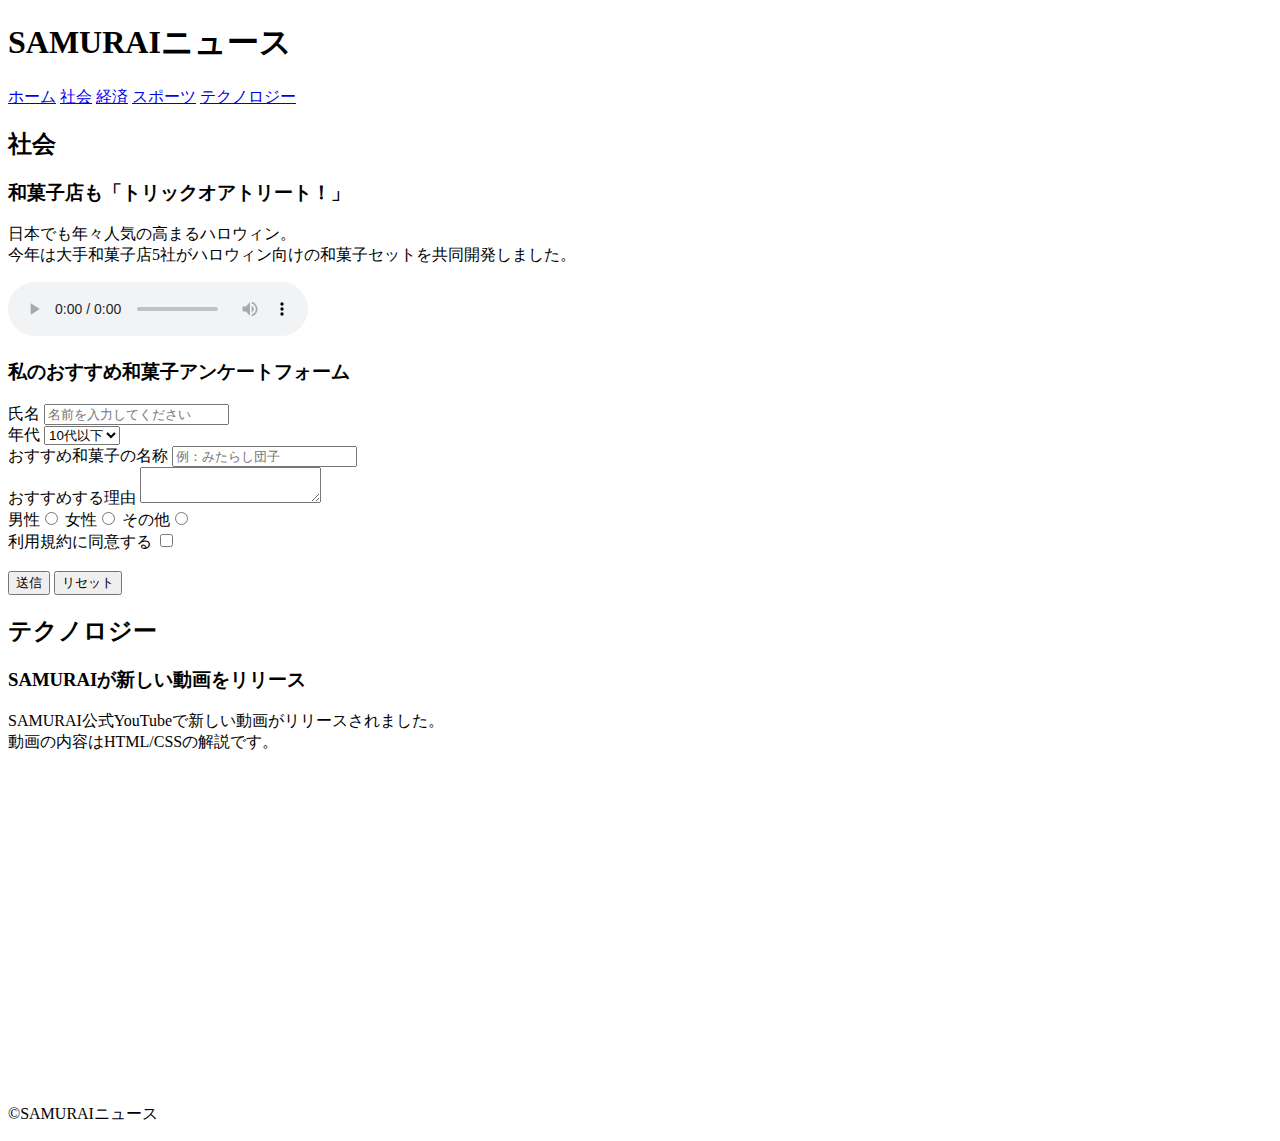
==== kadai_008.html @ 50a17076 "Add files via upload" ====
<!DOCTYPE html>
<html>
<head>
  <title>8章課題</title>
  <meta name="description" content="このページは8章の課題です。">
  <meta charset="UTF-8">
</head>
<body>
  <header>
    <h1>SAMURAIニュース</h1>
    <nav>
      <a href="https://www.sejuku.net/">ホーム</a>
      <a href="https://www.sejuku.net/">社会</a>
      <a href="https://www.sejuku.net/">経済</a>
      <a href="https://www.sejuku.net/">スポーツ</a>
      <a href="https://www.sejuku.net/">テクノロジー</a>
    </nav> 
  </header>
  <main>
    <article>
      <h2>社会</h2>
      <section>
        <h3>和菓子店も「トリックオアトリート！」</h3> 
        <p>日本でも年々人気の高まるハロウィン。<br>今年は大手和菓子店5社がハロウィン向けの和菓子セットを共同開発しました。</p>
        <audio src="ichi.mp3\ichi.mp3" controls></audio> 
       </section>
      <section>
        <h3>私のおすすめ和菓子アンケートフォーム</h3>
        <form>
    <label>氏名</label> 
    <input type="text" placeholder="名前を入力してください">
    <br> 

    <label>年代</label> 
    <select> 
      <option>10代以下</option> 
      <option>20代</option> 
      <option>30代</option> 
      <option>40代以上</option> 
    </select>
    <br> 
     <label>おすすめ和菓子の名称</label> 
    <input type="text" placeholder="例：みたらし団子"> <br>
    <label>おすすめする理由</label> 
    <textarea></textarea> 
    <br> 

    <label>男性</label><input type="radio" name="gender"> 
    <label>女性</label><input type="radio" name="gender"> 
    <label>その他</label><input type="radio" name="gender"> 
    <br> 

    <label>利用規約に同意する</label> 
    <input type="checkbox"> 
    <br> 
    <br> 

    <input type="submit" value="送信"> 
    <input type="reset" value="リセット">
        </form>
      </section>
    </article>
    <article>
      <h2>テクノロジー</h2>
      <section>
        <h3>SAMURAIが新しい動画をリリース</h3> 
        <p>SAMURAI公式YouTubeで新しい動画がリリースされました。<br>動画の内容はHTML/CSSの解説です。</p>
      </section>
      <video src="<iframe width="560" height="315" src="https://www.youtube.com/embed/2JLiGSUohEo?si=LyOLcBdKqiRRWCcN" title="YouTube video player" frameborder="0" allow="accelerometer; autoplay; clipboard-write; encrypted-media; gyroscope; picture-in-picture; web-share" referrerpolicy="strict-origin-when-cross-origin" allowfullscreen></iframe>" controls width="640"></video>
    </article>
  </main>
  <footer>
    <p>&copy;SAMURAIニュース</p>
  </footer>
 
</body>
</html>
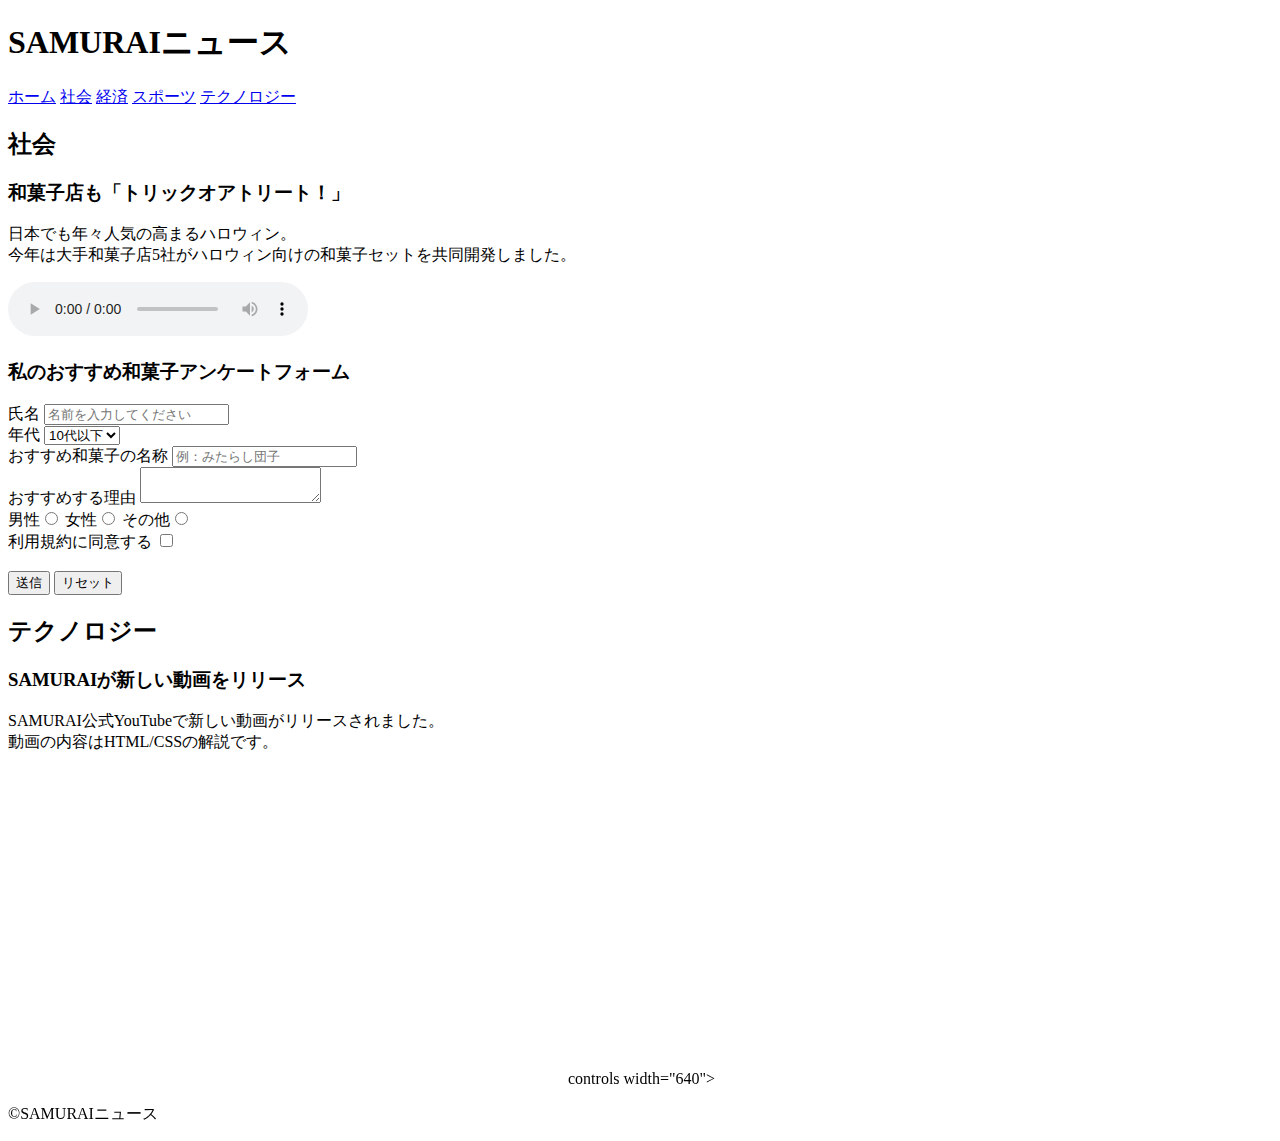
==== commit 714cdb49: "Update kadai_008.html" ====
--- a/kadai_008.html
+++ b/kadai_008.html
@@ -66,12 +66,11 @@
         <h3>SAMURAIが新しい動画をリリース</h3> 
         <p>SAMURAI公式YouTubeで新しい動画がリリースされました。<br>動画の内容はHTML/CSSの解説です。</p>
       </section>
-      <video src="<iframe width="560" height="315" src="https://www.youtube.com/embed/2JLiGSUohEo?si=LyOLcBdKqiRRWCcN" title="YouTube video player" frameborder="0" allow="accelerometer; autoplay; clipboard-write; encrypted-media; gyroscope; picture-in-picture; web-share" referrerpolicy="strict-origin-when-cross-origin" allowfullscreen></iframe>" controls width="640"></video>
-    </article>
+      <iframe width="560" height="315" src="https://www.youtube.com/embed/2JLiGSUohEo?si=FRhA112Q7SUiMupl" title="YouTube video player" frameborder="0" allow="accelerometer; autoplay; clipboard-write; encrypted-media; gyroscope; picture-in-picture; web-share" referrerpolicy="strict-origin-when-cross-origin" allowfullscreen></iframe>controls width="640">
   </main>
   <footer>
     <p>&copy;SAMURAIニュース</p>
   </footer>
  
 </body>
-</html>+</html>
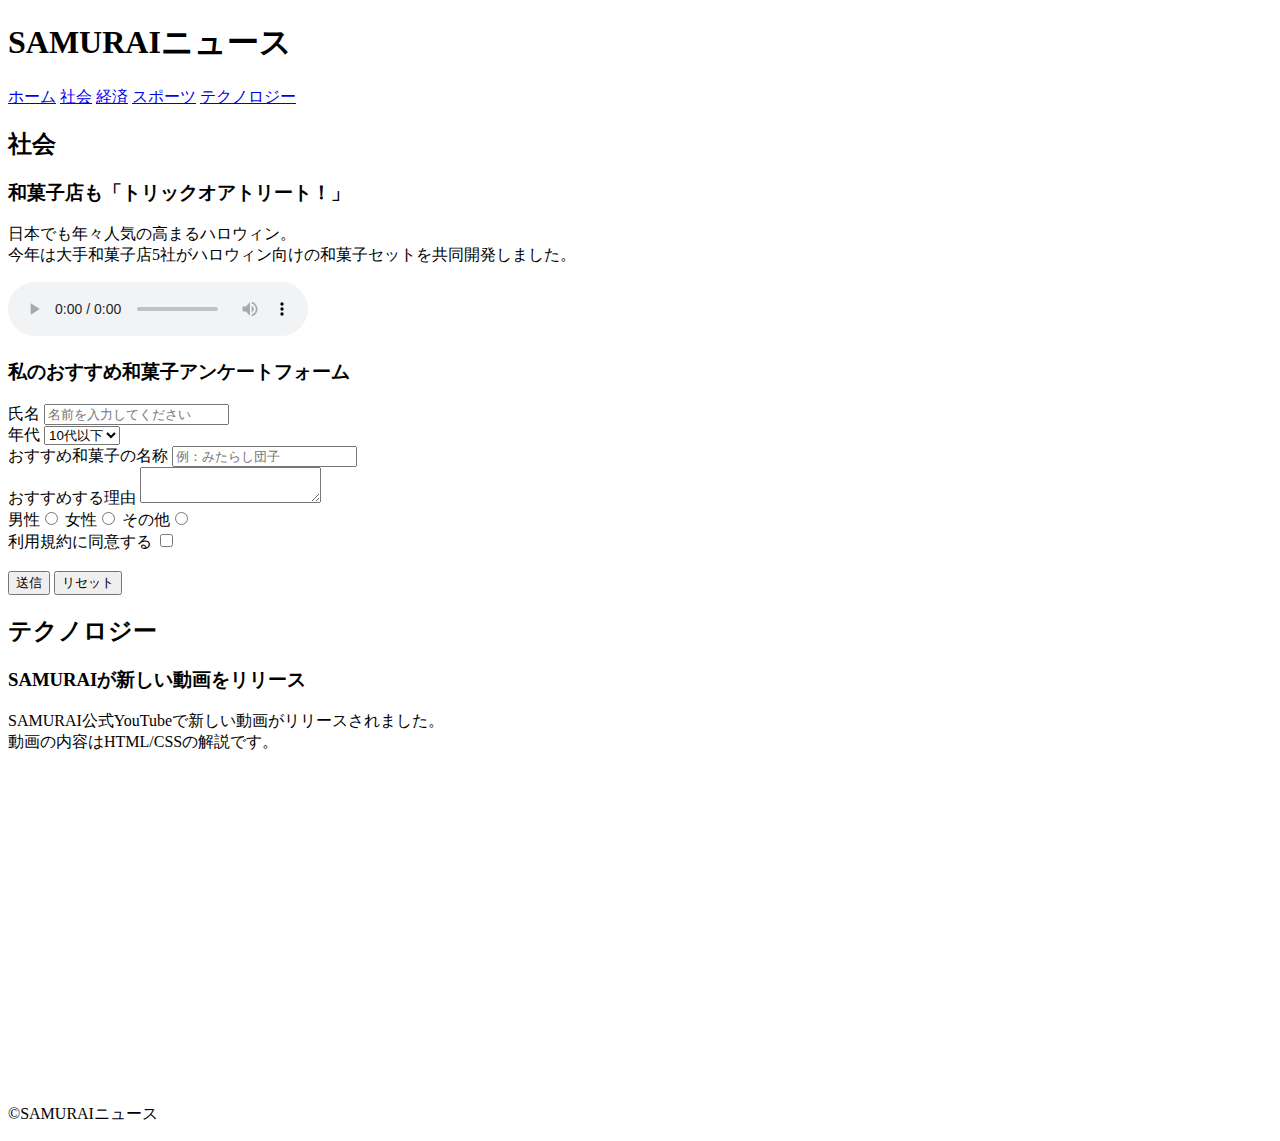
==== commit 19d28768: "Add files via upload" ====
--- a/kadai_008.html
+++ b/kadai_008.html
@@ -66,11 +66,11 @@
         <h3>SAMURAIが新しい動画をリリース</h3> 
         <p>SAMURAI公式YouTubeで新しい動画がリリースされました。<br>動画の内容はHTML/CSSの解説です。</p>
       </section>
-      <iframe width="560" height="315" src="https://www.youtube.com/embed/2JLiGSUohEo?si=FRhA112Q7SUiMupl" title="YouTube video player" frameborder="0" allow="accelerometer; autoplay; clipboard-write; encrypted-media; gyroscope; picture-in-picture; web-share" referrerpolicy="strict-origin-when-cross-origin" allowfullscreen></iframe>controls width="640">
+      <iframe width="560" height="315" src="https://www.youtube.com/embed/2JLiGSUohEo?si=FRhA112Q7SUiMupl" title="YouTube video player" frameborder="0" allow="accelerometer; autoplay; clipboard-write; encrypted-media; gyroscope; picture-in-picture; web-share" referrerpolicy="strict-origin-when-cross-origin" allowfullscreen></iframe>
   </main>
   <footer>
     <p>&copy;SAMURAIニュース</p>
   </footer>
  
 </body>
-</html>
+</html>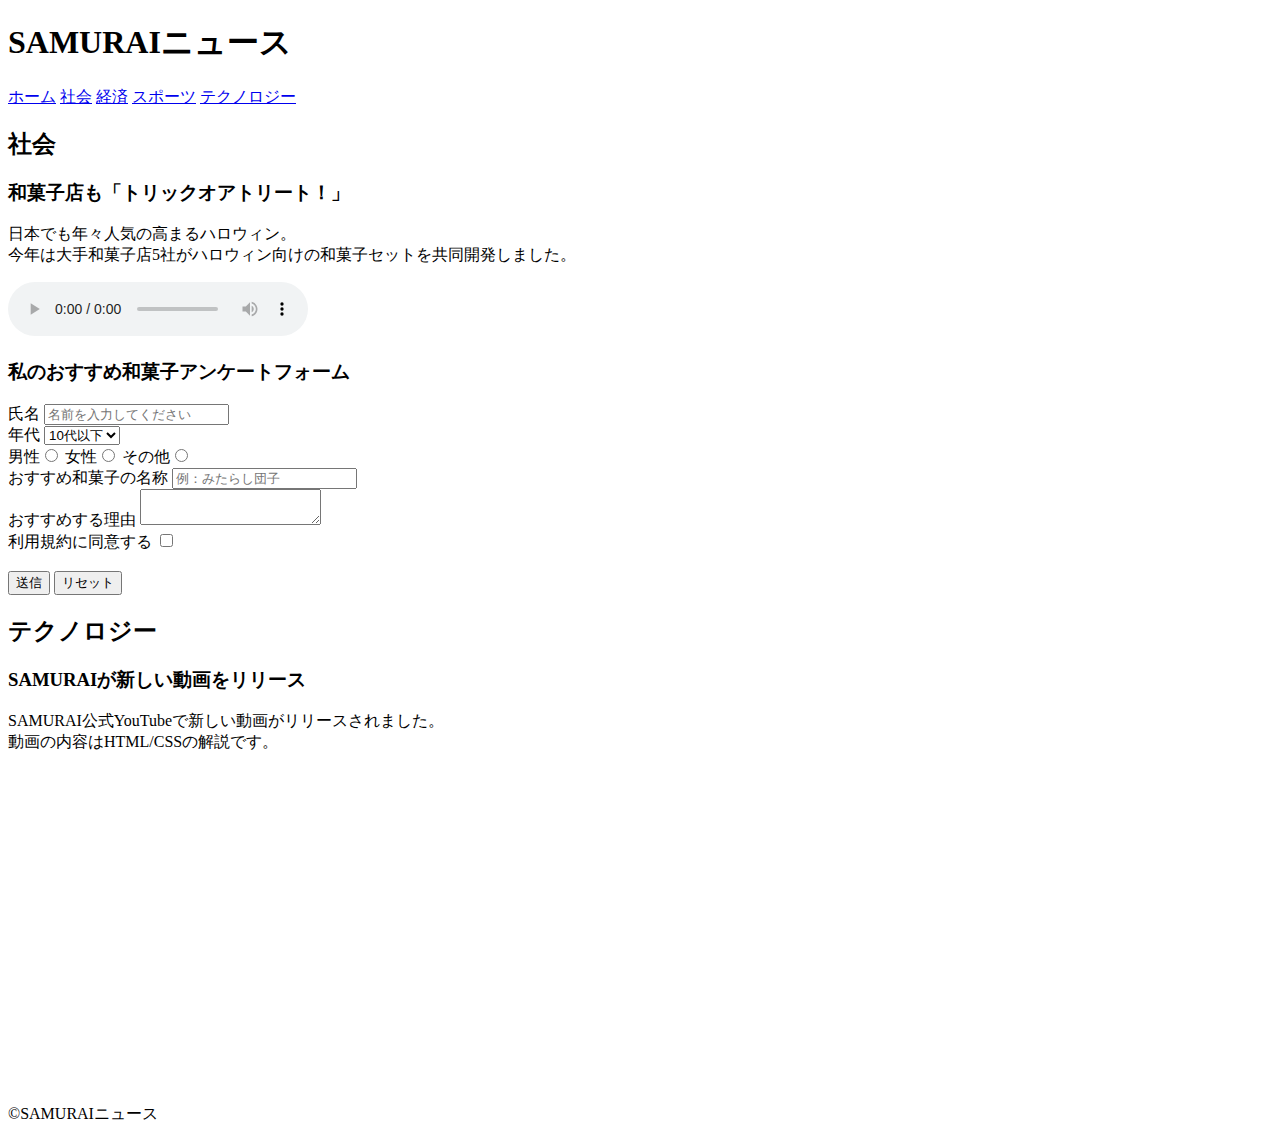
==== commit 27f964e7: "Add files via upload" ====
--- a/kadai_008.html
+++ b/kadai_008.html
@@ -39,15 +39,16 @@
       <option>40代以上</option> 
     </select>
     <br> 
+    
+    <label>男性</label><input type="radio" name="gender"> 
+    <label>女性</label><input type="radio" name="gender"> 
+    <label>その他</label><input type="radio" name="gender"> 
+    <br> 
+
      <label>おすすめ和菓子の名称</label> 
     <input type="text" placeholder="例：みたらし団子"> <br>
     <label>おすすめする理由</label> 
     <textarea></textarea> 
-    <br> 
-
-    <label>男性</label><input type="radio" name="gender"> 
-    <label>女性</label><input type="radio" name="gender"> 
-    <label>その他</label><input type="radio" name="gender"> 
     <br> 
 
     <label>利用規約に同意する</label> 
@@ -65,8 +66,9 @@
       <section>
         <h3>SAMURAIが新しい動画をリリース</h3> 
         <p>SAMURAI公式YouTubeで新しい動画がリリースされました。<br>動画の内容はHTML/CSSの解説です。</p>
-      </section>
       <iframe width="560" height="315" src="https://www.youtube.com/embed/2JLiGSUohEo?si=FRhA112Q7SUiMupl" title="YouTube video player" frameborder="0" allow="accelerometer; autoplay; clipboard-write; encrypted-media; gyroscope; picture-in-picture; web-share" referrerpolicy="strict-origin-when-cross-origin" allowfullscreen></iframe>
+      </article>
+    </section>
   </main>
   <footer>
     <p>&copy;SAMURAIニュース</p>
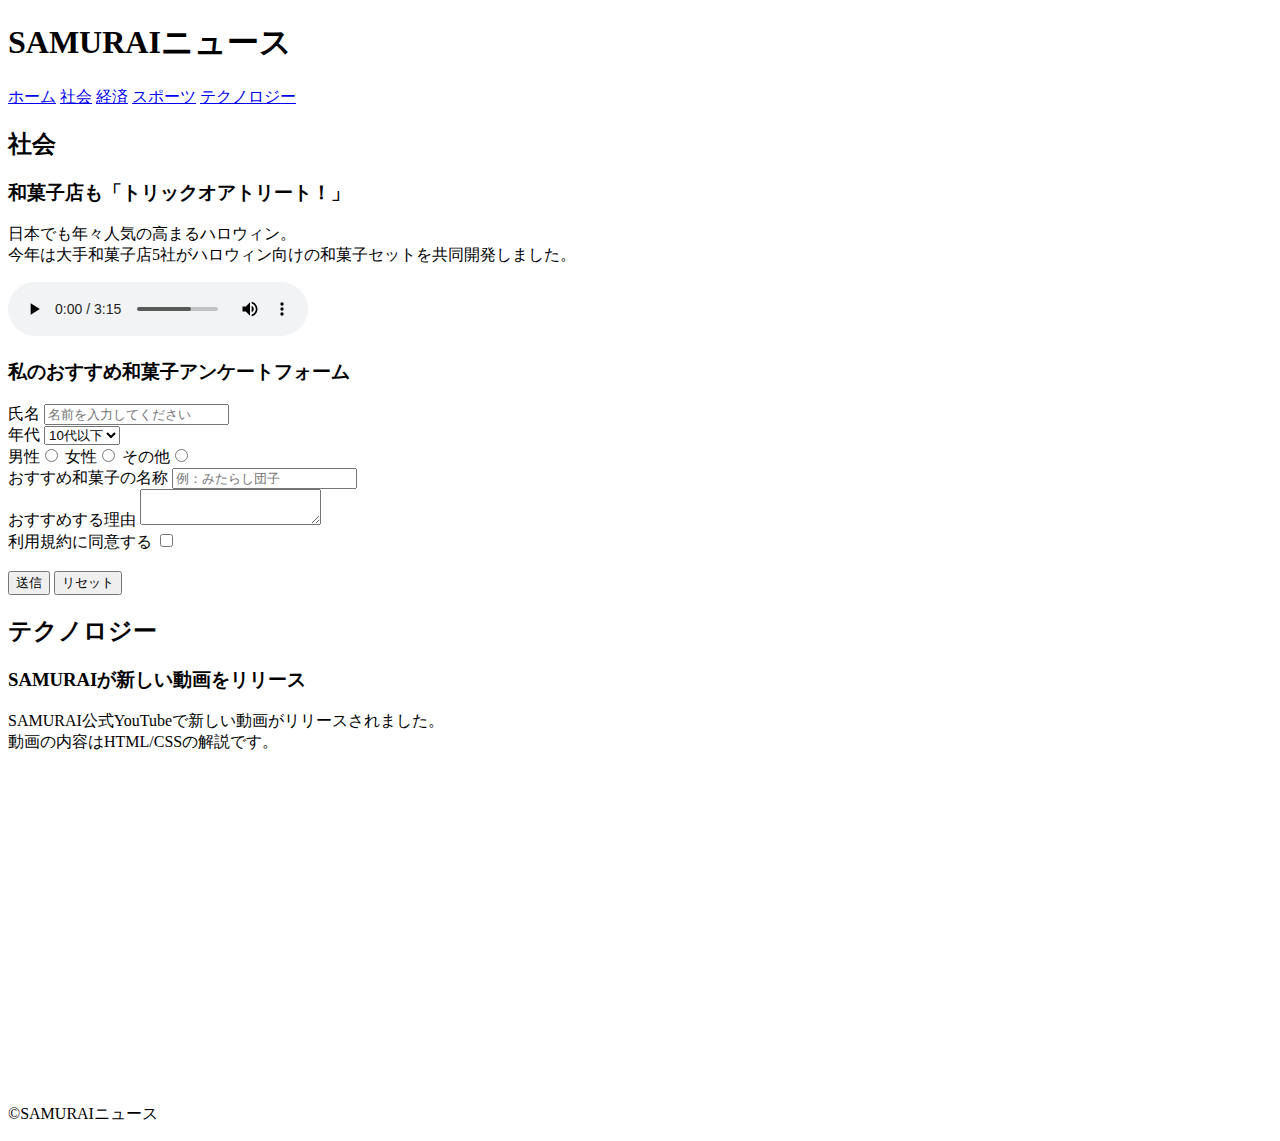
==== commit 1fa605ba: "Add files via upload" ====
--- a/kadai_008.html
+++ b/kadai_008.html
@@ -22,7 +22,7 @@
       <section>
         <h3>和菓子店も「トリックオアトリート！」</h3> 
         <p>日本でも年々人気の高まるハロウィン。<br>今年は大手和菓子店5社がハロウィン向けの和菓子セットを共同開発しました。</p>
-        <audio src="ichi.mp3\ichi.mp3" controls></audio> 
+        <audio src="ichi.mp3" controls></audio> 
        </section>
       <section>
         <h3>私のおすすめ和菓子アンケートフォーム</h3>
